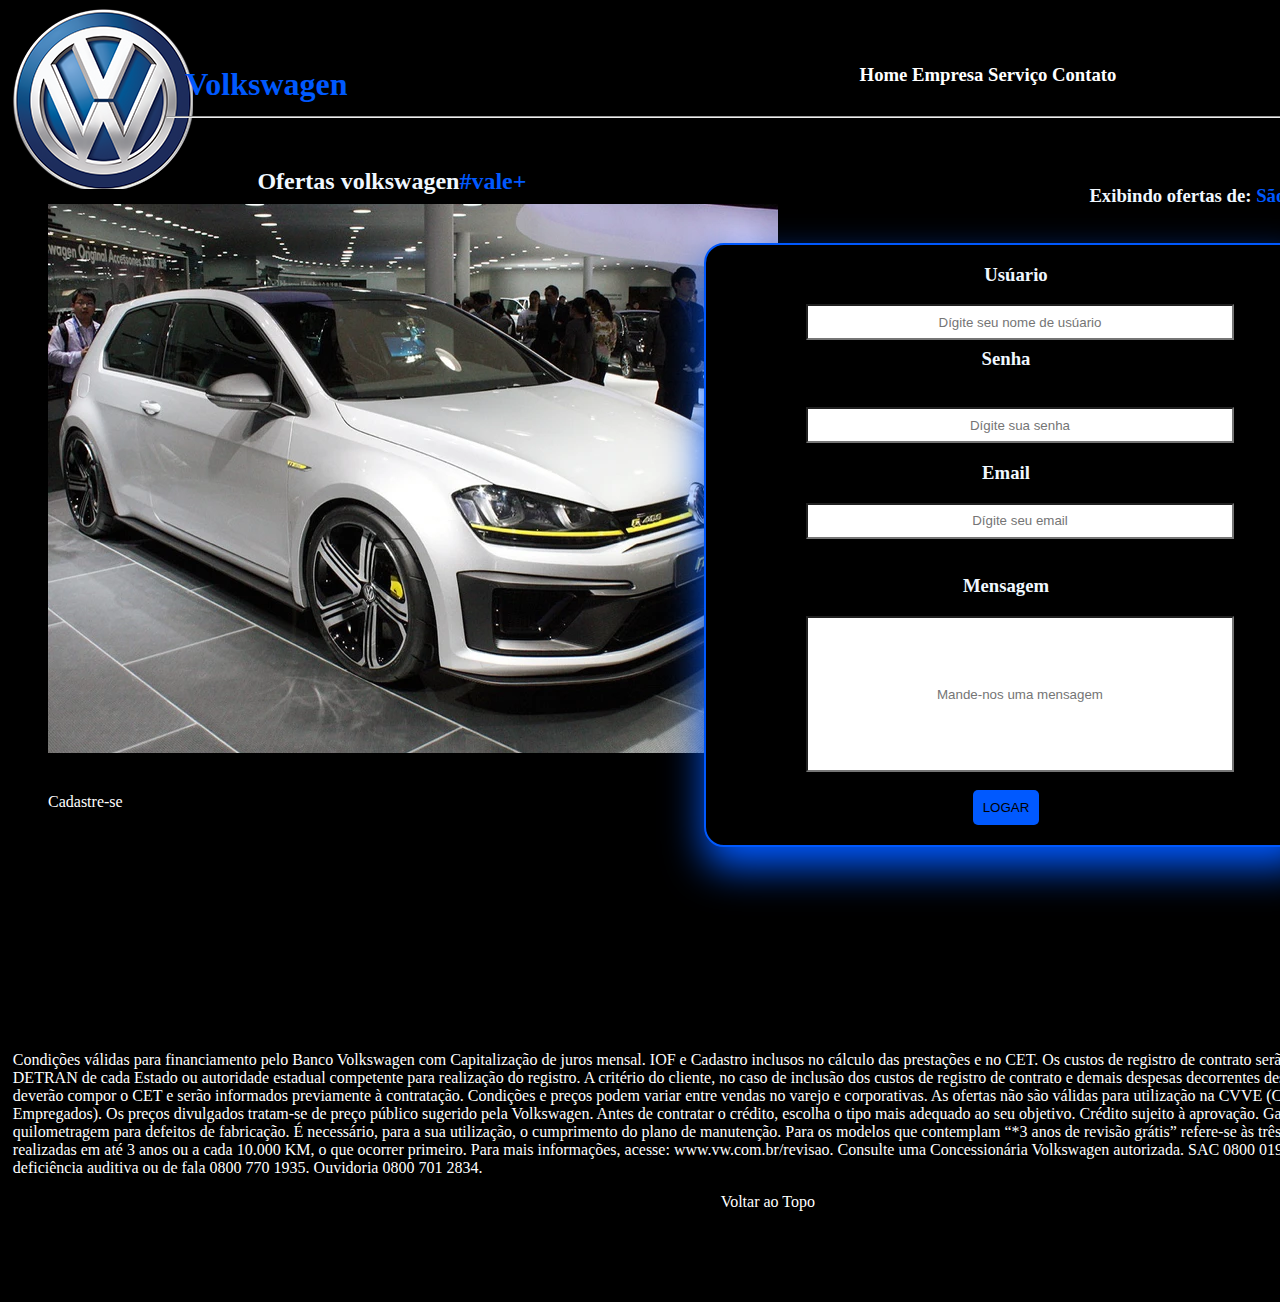
==== contato.html @ 5431efbd "contato" ====
<!DOCTYPE html>
<html lang="en">
<head>
    <meta charset="UTF-8">
    <meta http-equiv="X-UA-Compatible" content="IE=edge">
    <meta name="viewport" content="width=device-width, initial-scale=1.0">
    <title>volkswagen | golf</title>
    <link rel="stylesheet" href="css/contato.css">
    <link rel="icon" href="favicon.png" type="image/png">
    
    
    
</head>
<body>
    <div id="principal"></div>
    <header id="cabesario">
      
        
    </header>
    <main id="primeiro">
        <h1>Volkswagen</h1>
    </main>
    <main id="gu">
        <ul id="index" type="circle">
        <h3>
        <a href="index.html">Home</a>
        <a href="empresa.html">Empresa</a>
        <a href="servico.html">Serviço</a>
        <a href="contato.html">Contato</a>
        </h3>
        </ul>
    </main>
    <main id="odizio">
        <hr>
        <div id="gco">
        <h2>Ofertas volkswagen<span class="campos">#vale+</span></h2>
        </div>
        <div id="lugar">
            <h3>Exibindo ofertas de: <span class="ofertas"> São José dos Campos - SP</span></h3>
        </div>
    </main>
    <script>
        $(function(){
            $('#texto').cycle({
                fx:    'zoom', 
                sync:  false, 
                delay: -2000
            })
        })
    </script>
    <figure id="texto">
        <div id="ig">
            <img src="img/contato1.webp" alt="">
        </div>
        <nav id="login">
            <form method="post" action="#">
                
                <div id="usuario">
                <h3><label for="usuario">Usúario</label></h3>
                
                <input
                    type="text"
                    name="usuario"
                    id="usuario"
                    placeholder="Dígite seu nome de usúario"
                    required
                >
            </div>
            <br><br>
            <div id="senha">
                <h3><label for="senha">Senha</label></h3> 
            <br>
                <input 
                    for="password" name="senha"
                    placeholder="Dígite sua senha"
                    required
                    id="usuario"
                >
                </div>
                
                <div id="email">
                <h3><label for="email">Email</label></h3>
                
                <input
                    type="text"
                    name="email"
                    id="usuario"
                    placeholder="Dígite seu email"
                    required
                >
                </div>
                <br>    
                
                    <div id="mensagem">
                        <h3><label for="mensagem">Mensagem</label></h3>
                        
                        <input
                            type="text"
                            name="mensagem"
                            id="msg"
                            placeholder="Mande-nos uma mensagem"
                            required
                        >
                        </div>
                        <br>    
                        <div id="direita">
                            <button>Logar</button>
                            </div>
            </form>
        </nav>
            
       
    </main>
    <div id="cadastro">
        <span>
            Ainda não tem conta?
            <a href="contato.html">Cadastre-se</a>
        </span>
        </div>
    <footer id="gustavo">
        
        <p>Condições válidas para financiamento pelo Banco Volkswagen com Capitalização de juros mensal. IOF e Cadastro inclusos no cálculo das prestações e no CET. Os custos de registro de contrato serão aplicados de acordo com o DETRAN de cada Estado ou autoridade estadual competente para realização do registro. A critério do cliente, no caso de inclusão dos custos de registro de contrato e demais despesas decorrentes deste no financiamento, os valores deverão compor o CET e serão informados previamente à contratação. Condições e preços podem variar entre vendas no varejo e corporativas. As ofertas não são válidas para utilização na CVVE (Central de Vendas de Veículos a Empregados). Os preços divulgados tratam-se de preço público sugerido pela Volkswagen. Antes de contratar o crédito, escolha o tipo mais adequado ao seu objetivo. Crédito sujeito à aprovação. Garantia total de 3 anos, sem limite de quilometragem para defeitos de fabricação. É necessário, para a sua utilização, o cumprimento do plano de manutenção. Para os modelos que contemplam “*3 anos de revisão grátis” refere-se às três primeiras revisões a serem realizadas em até 3 anos ou a cada 10.000 KM, o que ocorrer primeiro. Para mais informações, acesse: www.vw.com.br/revisao. Consulte uma Concessionária Volkswagen autorizada. SAC 0800 019 5775. Acesso às pessoas com deficiência auditiva ou de fala 0800 770 1935. Ouvidoria 0800 701 2834.</p>
        <div id="volta">
        <a href="index.html">Voltar ao Topo</a>
        </div>
    </footer>
    
</body>
</html>
---- css/contato.css ----
body {
    /*background-image: url(../img/R.jfif);*/
    width: 950px;
    height: 1500;
    background-color: rgb(0, 0, 0);
 }
 
 
 #principal{
     
     width: 1560px;
     height: 180px;
     /*background-color: rgba(0, 0, 0, 0.281);*/
     position:relative;
     /*box-shadow: 1px 30px 60px rgb(0, 89, 255);*/
 }
 
 
 #cabesario {
     /*border: 5px solid rgb(0, 0, 0);*/
     width: 180px;
     height: 180px;
     top: 9px;
     left: 1%;
    position: absolute;
     background-image: url(../img/logo2.png);
     
 }
 
 #primeiro {
     /*border: 5px solid rgb(0, 0, 0);*/
     width: 200px;
     height: 40px;
     top: 5%;
     left:13%;
     position: absolute;
 }
 
 #primeiro h1 {
     text-align: center;
     color: rgb(0, 89, 255);
 }
 
 #gu {
     /*border: 5px solid rgb(0, 0, 0);*/
     width: 400px;
     height: 40px;
     top: 5%;
     left:60%;
     position: absolute;
 }
 
 #gu h3 {
     text-align: center;
     color: rgb(255, 255, 255);
 }
 
 #gu h2 a {
     color: rgb(255, 255, 255);
 }
 
 #odizio {
     /*border: 5px solid rgb(0, 0, 0);*/
     width: 1300px;
     height: 100px;
     top: 12%;
     left: 13%;
     position: absolute;
 }
 
 #odizio h2 {
     color: black;
 }
 
 #gco {
     /*border: 5px solid rgb(0, 0, 0);*/
     width: 400px;
     height: 60px;
     top: 40%;
     left: 7%;
     position: absolute;
 }
 
 .campos {
     color: rgb(0, 89, 255);
 }
 
 #em {
     height: 60px;
     width: 450px;
     left: 38%;
     top: 12%;
     position: absolute;
     
 }
 
 #em h1 {
     color: rgb(22, 50, 126);
 }
 
 #lugar {
     /*border: 5px solid rgb(0, 0, 0);*/
     width: 375px;
     height: 40px;
     top: 58%;
     left: 71%;
     position: absolute;
 }
 
 .ofertas {
     color: rgb(0, 89, 255);
 }
 
 #segundo {
     /*border: 5px solid rgb(0, 0, 0) ;*/
     width: 465px;
     height: 600px;
     margin-top: 20px;
     margin-left: 10px;
     color: black;
 }
 
 #banner {
     /*border: 5px solid rgb(0, 0, 0);*/
     height: 600px;
     width: 1000px;
     left: 33%;
     top: 29%;
     position: absolute;
     /*background-image: url(../img/1.jfif);
     box-shadow: 1px 40px 80px rgb(0, 0, 0);*/
 }
 
 #terceiro {
     /*border: 5px solid rgb(0, 0, 0);*/
     height: 60px;
     width: 450px;
     left: 38%;
     top: 17%;
     position: absolute;
     color: rgb(255, 255, 255);
     
 }
 
 #terceiro h1 {
     color: aliceblue;
 }
 
 #quarto {
     /*background-image: url(../img/xplogo41280.jpg);*/
     /*border: 5px solid rgb(0, 0, 0);*/
     height: 600px;
     width: 1507px;
     left: 1%;
     top: 115%;
     position: absolute;
     color: black;
 }
 
 a {
     color: aliceblue;
 }
 
 #quinto {
     /*border: 5px solid rgb(0, 0, 0);*/
     height: 222px;
     width: 360px;
     left: 6%;
     top: 20%;
     position: absolute;
     background-image: url(../img/polo2.webp);
     box-shadow: 1px 30px 60px rgb(0, 89, 255);
 }
 
 #polo {
     border: ;
     height: 100px;
     width: 360px;
     left: 6%;
     top: 60%;
     position: absolute;
     /*box-shadow: 1px 40px 80px rgb(255, 255, 255);*/
     /*background-color: rgba(0, 0, 0, 0);*/
     color: black;
 }
 
 #sexto {
     /*border: 5px solid rgb(0, 0, 0);*/
     height: 222px;
     width: 360px;
     left: 36%;
     top: 20%;
     position: absolute;
     background-image: url(../img/jeta5.jpg@!thumbnail);
     /*background-color: brown;*/
     box-shadow: 1px 30px 60px rgb(0, 89, 255);
 }
 
 #jetta {
     border: ;
     height: 100px;
     width: 360px;
     left: 36%;
     top: 60%;
     position: absolute;
     /*box-shadow: 1px 40px 80px rgb(0, 0, 0);*/
     background-color: rgba(0, 0, 0, 0);
     color: black;
 }
 
 #cor {
     /*border: 5px solid rgb(0, 0, 0);*/
     height: 222px;
     width: 360px;
     left: 66%;
     top: 20%;
     position: absolute;
     background-image: url(../img/golf.jpg);
     box-shadow: 1px 30px 60px rgb(0, 89, 255);
 }
 
 #golf {
      border: ;
     height: 100px;
     width: 360px;
     left: 66%;
     top: 60%;
     position: absolute;
     /*box-shadow: 1px 40px 80px rgb(0, 0, 0);*/
     /*background-color: rgba(0, 0, 0, 0);*/
     color: black;
 }
 
 #gustavo {
     /*border: 5px solid rgb(0, 0, 0);*/
     height: 267px;
     width: 1510px;
     left: 1%;
     top: 115%;
     position: absolute;
     color: black;
 }
 
 #menu h1 {
     color: rgb(0, 89, 255);
     text-align: center;
 
 }
 
 #terceiro h1 {
     color: rgb(0, 0, 0);
     text-align: center;
 
 }
 
 #polo h1 {
     color: rgb(255, 255, 255);
     text-align: center;
 
 }
 
 #jetta h1 {
     color: rgb(255, 255, 255);
     text-align: center;
 
 }
 
 #golf h1 {
     color: rgb(255, 255, 255);
     text-align: center;
 
 }
 
 
 
 #contas {
     color: rgb(255, 255, 255);
     text-align: center;
 }   
 
 a {
     text-decoration:none;
     color: rgb(255, 255, 255);
 }
 #volta {
    
     text-align: center;
 }
 
 #menu {
     text-align: center;
     color: aliceblue;
 }
 
 #logo {
     width: 100px;
     height: 100px;
     border: 4px solid black;
     background-image: url(../img/logo.png);
 }
 
 header img {
     width: 150px;
     height: 100px;
 }
 
 p {
     color: rgb(255, 255, 255);
 }
 
 li {
     color: rgb(255, 255, 255);
 
 }
 h1 {
     color: rgb(255, 255, 255);
 }
 
 hr {
     color: aqua;
 }
 
 #lugar h3 {
     color: aliceblue;
 }
 
 #gco h2 {
     color: aliceblue;
 }
 
 #terceiro h1 {
     color: aliceblue;
 }
 #login {
    border: 2px solid  rgb(0, 89, 255);
    border-radius: 20px;
    width: 600px;
    height: 600px;
    top: 27%;
    position: absolute;
    left: 55%;
    background-color: rgb(0, 0, 0);
    box-shadow: 1px 20px 40px  rgb(0, 89, 255);
}

label {
    color: aliceblue;
}

form  {
    width: 400px;
    margin: 10px auto;
}

#direita {
    text-align: center;
}

button {
    background-color: rgb(0, 89, 255);
    color: black;
    text-transform: uppercase;
    border-radius: 5px;
    border: none;
    padding: 10px;
}

#usuario {
    width: 420px;
    height: 30px;
    text-align: center;
    background-position: center;
}

#senha {
    text-align: center;
}

#email {
    text-align: center;
}

#mensagem {
    text-align: center;
}

#msg {
    width: 420px;
    height: 150px;
    text-align: center;
    background-position: center
}

img {
    width: 730px;
    height: 549px;
    top: 30%;
}

#cadastro {
    width: 80px;
    height: 50px;
    left: 50%;
}
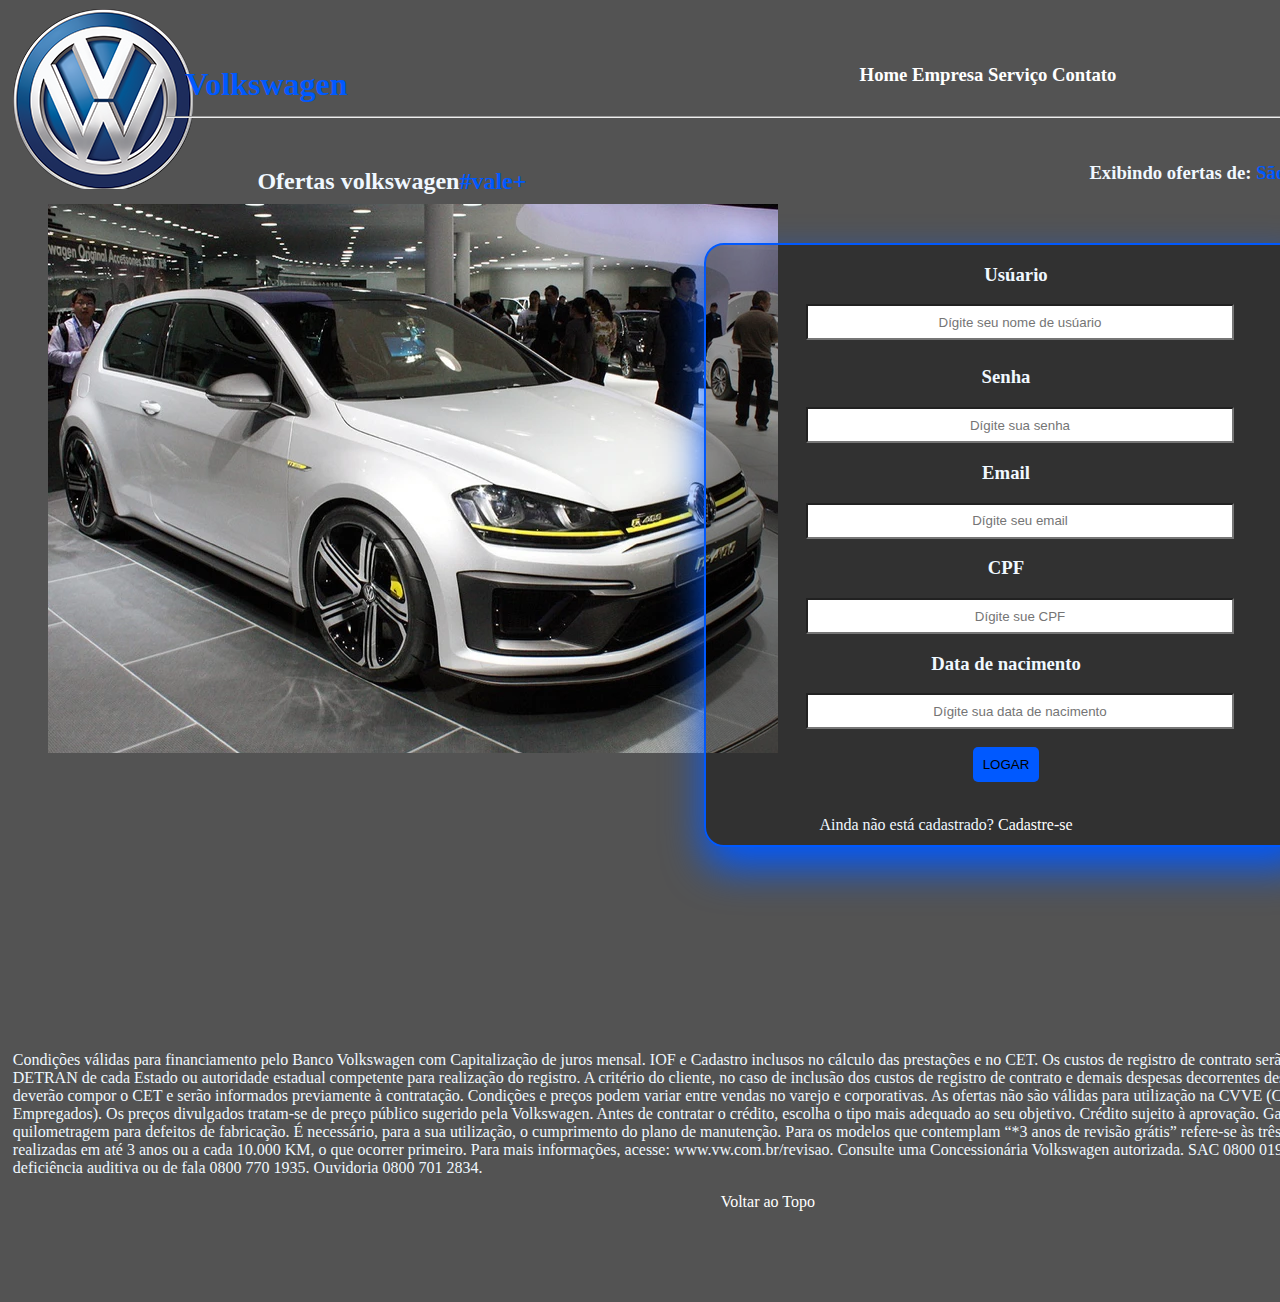
==== commit 1554d1c0: "fundo" ====
--- a/contato.html
+++ b/contato.html
@@ -66,10 +66,10 @@
                     required
                 >
             </div>
-            <br><br>
+            <br> <br> <br>
             <div id="senha">
                 <h3><label for="senha">Senha</label></h3> 
-            <br>
+            
                 <input 
                     for="password" name="senha"
                     placeholder="Dígite sua senha"
@@ -89,34 +89,43 @@
                     required
                 >
                 </div>
-                <br>    
-                
-                    <div id="mensagem">
-                        <h3><label for="mensagem">Mensagem</label></h3>
-                        
-                        <input
-                            type="text"
-                            name="mensagem"
-                            id="msg"
-                            placeholder="Mande-nos uma mensagem"
-                            required
-                        >
-                        </div>
-                        <br>    
+                  
+                <div id="cpf">
+                <h3><label for="cpf">CPF</label></h3>
+                    <input 
+                        type="text"
+                        name="cpf"
+                        id="usuario"
+                        placeholder="Dígite sue CPF"
+                    >
+
+                 <div id="idade">
+               <label for="idade"><h3>Data de nacimento</h3></label>
+               <input 
+                       type="text"
+                       name="idade"
+                       id="usuario"
+                       placeholder="Dígite sua data de nacimento"
+                >
+                  </div>
+
+                  <br> 
                         <div id="direita">
                             <button>Logar</button>
                             </div>
+                            <br>
+                            <div id="cadastro">
+                                <span>
+                                 <p>   Ainda não está cadastrado?
+                                    <a href="cadastro.html">Cadastre-se</a></p>
+                                </span>
+                                </div>    
             </form>
         </nav>
             
        
     </main>
-    <div id="cadastro">
-        <span>
-            Ainda não tem conta?
-            <a href="contato.html">Cadastre-se</a>
-        </span>
-        </div>
+    
     <footer id="gustavo">
         
         <p>Condições válidas para financiamento pelo Banco Volkswagen com Capitalização de juros mensal. IOF e Cadastro inclusos no cálculo das prestações e no CET. Os custos de registro de contrato serão aplicados de acordo com o DETRAN de cada Estado ou autoridade estadual competente para realização do registro. A critério do cliente, no caso de inclusão dos custos de registro de contrato e demais despesas decorrentes deste no financiamento, os valores deverão compor o CET e serão informados previamente à contratação. Condições e preços podem variar entre vendas no varejo e corporativas. As ofertas não são válidas para utilização na CVVE (Central de Vendas de Veículos a Empregados). Os preços divulgados tratam-se de preço público sugerido pela Volkswagen. Antes de contratar o crédito, escolha o tipo mais adequado ao seu objetivo. Crédito sujeito à aprovação. Garantia total de 3 anos, sem limite de quilometragem para defeitos de fabricação. É necessário, para a sua utilização, o cumprimento do plano de manutenção. Para os modelos que contemplam “*3 anos de revisão grátis” refere-se às três primeiras revisões a serem realizadas em até 3 anos ou a cada 10.000 KM, o que ocorrer primeiro. Para mais informações, acesse: www.vw.com.br/revisao. Consulte uma Concessionária Volkswagen autorizada. SAC 0800 019 5775. Acesso às pessoas com deficiência auditiva ou de fala 0800 770 1935. Ouvidoria 0800 701 2834.</p>
--- a/css/contato.css
+++ b/css/contato.css
@@ -2,9 +2,9 @@
     /*background-image: url(../img/R.jfif);*/
     width: 950px;
     height: 1500;
-    background-color: rgb(0, 0, 0);
- }
- 
+    background-color: rgb(83, 83, 83);
+ }
+
  
  #principal{
      
@@ -15,7 +15,7 @@
      /*box-shadow: 1px 30px 60px rgb(0, 89, 255);*/
  }
  
- 
+
  #cabesario {
      /*border: 5px solid rgb(0, 0, 0);*/
      width: 180px;
@@ -26,6 +26,8 @@
      background-image: url(../img/logo2.png);
      
  }
+
+
  
  #primeiro {
      /*border: 5px solid rgb(0, 0, 0);*/
@@ -102,7 +104,7 @@
      /*border: 5px solid rgb(0, 0, 0);*/
      width: 375px;
      height: 40px;
-     top: 58%;
+     top: 35%;
      left: 71%;
      position: absolute;
  }
@@ -173,10 +175,9 @@
  }
  
  #polo {
-     border: ;
-     height: 100px;
-     width: 360px;
-     left: 6%;
+    height:100px;
+    width: 360px;
+    left: 6%;
      top: 60%;
      position: absolute;
      /*box-shadow: 1px 40px 80px rgb(255, 255, 255);*/
@@ -197,7 +198,7 @@
  }
  
  #jetta {
-     border: ;
+     
      height: 100px;
      width: 360px;
      left: 36%;
@@ -220,8 +221,7 @@
  }
  
  #golf {
-      border: ;
-     height: 100px;
+    height:100px;
      width: 360px;
      left: 66%;
      top: 60%;
@@ -339,8 +339,14 @@
     top: 27%;
     position: absolute;
     left: 55%;
-    background-color: rgb(0, 0, 0);
+    background-color: rgba(0, 0, 0, 0.404);
     box-shadow: 1px 20px 40px  rgb(0, 89, 255);
+}
+
+#login:hover {
+    transform: scale(1.1);
+    transform: all 0.2s;
+    cursor: pointer;
 }
 
 label {
@@ -398,7 +404,17 @@
 }
 
 #cadastro {
-    width: 80px;
-    height: 50px;
-    left: 50%;
+    /*border: 3px solid aliceblue;*/
+    width: 280px;
+    height: 40px;
+    left: 30%;
+    top: 25%;
+}
+
+#cpf {
+    text-align: center;
+}
+
+p {
+    color: aliceblue;
 }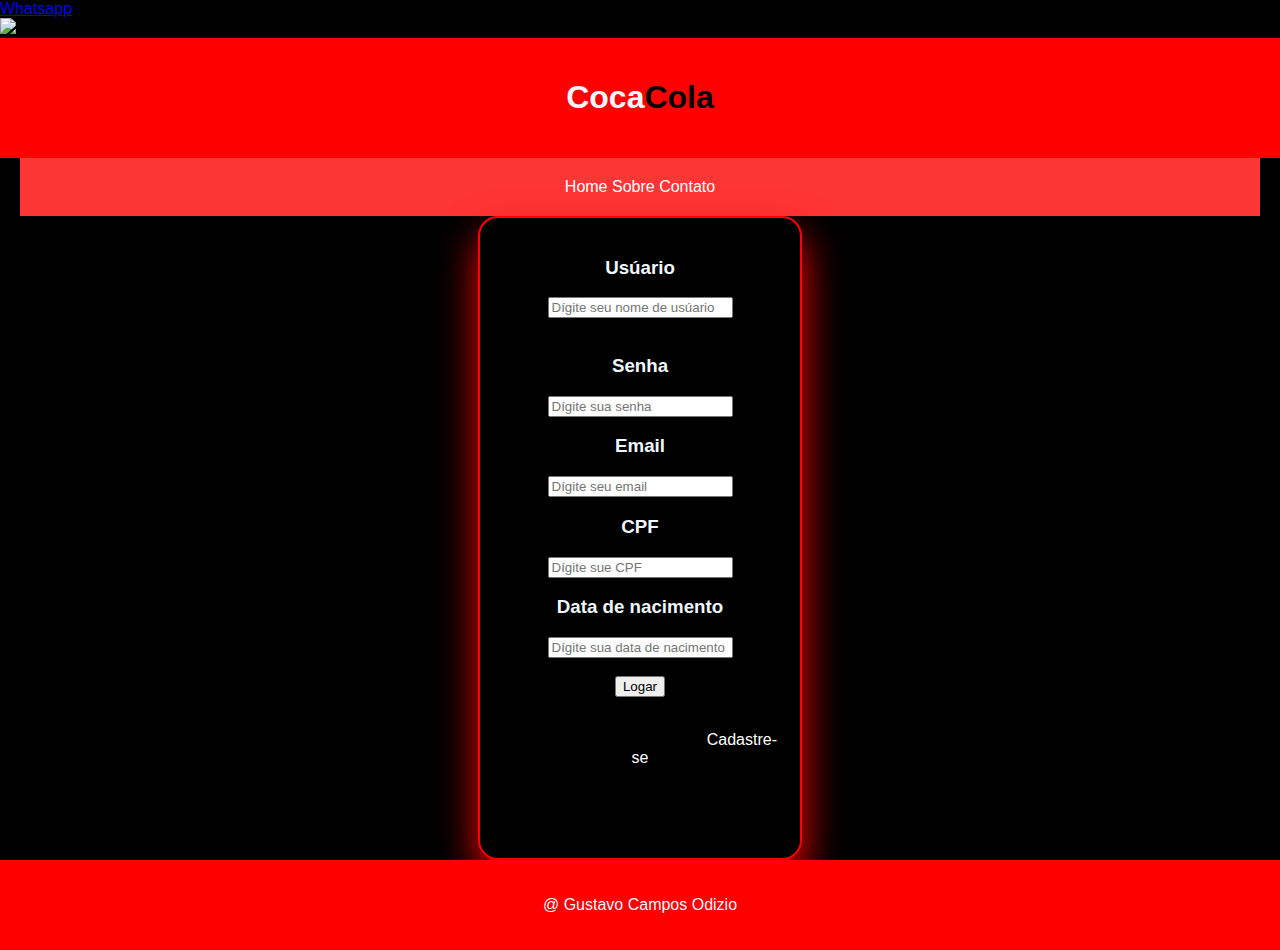
==== commit e367f0cf: "contato" ====
--- a/contato.html
+++ b/contato.html
@@ -1,58 +1,27 @@
 <!DOCTYPE html>
-<html lang="en">
+<html lang="pt-br">
 <head>
     <meta charset="UTF-8">
     <meta http-equiv="X-UA-Compatible" content="IE=edge">
     <meta name="viewport" content="width=device-width, initial-scale=1.0">
-    <title>volkswagen | golf</title>
-    <link rel="stylesheet" href="css/contato.css">
-    <link rel="icon" href="favicon.png" type="image/png">
-    
-    
-    
+    <title>CocaCola</title>
+    <link rel="stylesheet" href="css/estilo.css">
+    <link rel="stylesheet" href="https://cdn.positus.global/production/resources/robbu/whatsapp-button/whatsapp-button.css">
+<a id="robbu-whatsapp-button" class="left" target="_blank" href="https://api.whatsapp.com/send?phone=5511933393232&text=Bem%20Vindo">
+  <div class="rwb-tooltip">Whatsapp</div>
+  <img src="https://cdn.positus.global/production/resources/robbu/whatsapp-button/whatsapp-icon.svg">
+</a>
 </head>
 <body>
-    <div id="principal"></div>
-    <header id="cabesario">
-      
-        
+    <header>
+        <h1>Coca<span id="cola">Cola</span></h1>
     </header>
-    <main id="primeiro">
-        <h1>Volkswagen</h1>
-    </main>
-    <main id="gu">
-        <ul id="index" type="circle">
-        <h3>
+    <Nav>
         <a href="index.html">Home</a>
-        <a href="empresa.html">Empresa</a>
-        <a href="servico.html">Serviço</a>
+        <a href="sobre.html">Sobre</a>
         <a href="contato.html">Contato</a>
-        </h3>
-        </ul>
-    </main>
-    <main id="odizio">
-        <hr>
-        <div id="gco">
-        <h2>Ofertas volkswagen<span class="campos">#vale+</span></h2>
-        </div>
-        <div id="lugar">
-            <h3>Exibindo ofertas de: <span class="ofertas"> São José dos Campos - SP</span></h3>
-        </div>
-    </main>
-    <script>
-        $(function(){
-            $('#texto').cycle({
-                fx:    'zoom', 
-                sync:  false, 
-                delay: -2000
-            })
-        })
-    </script>
-    <figure id="texto">
-        <div id="ig">
-            <img src="img/contato1.webp" alt="">
-        </div>
-        <nav id="login">
+    </Nav>
+    <nav id="login">
             <form method="post" action="#">
                 
                 <div id="usuario">
@@ -66,7 +35,7 @@
                     required
                 >
             </div>
-            <br> <br> <br>
+            <br> 
             <div id="senha">
                 <h3><label for="senha">Senha</label></h3> 
             
@@ -122,17 +91,9 @@
                                 </div>    
             </form>
         </nav>
-            
-       
-    </main>
-    
-    <footer id="gustavo">
-        
-        <p>Condições válidas para financiamento pelo Banco Volkswagen com Capitalização de juros mensal. IOF e Cadastro inclusos no cálculo das prestações e no CET. Os custos de registro de contrato serão aplicados de acordo com o DETRAN de cada Estado ou autoridade estadual competente para realização do registro. A critério do cliente, no caso de inclusão dos custos de registro de contrato e demais despesas decorrentes deste no financiamento, os valores deverão compor o CET e serão informados previamente à contratação. Condições e preços podem variar entre vendas no varejo e corporativas. As ofertas não são válidas para utilização na CVVE (Central de Vendas de Veículos a Empregados). Os preços divulgados tratam-se de preço público sugerido pela Volkswagen. Antes de contratar o crédito, escolha o tipo mais adequado ao seu objetivo. Crédito sujeito à aprovação. Garantia total de 3 anos, sem limite de quilometragem para defeitos de fabricação. É necessário, para a sua utilização, o cumprimento do plano de manutenção. Para os modelos que contemplam “*3 anos de revisão grátis” refere-se às três primeiras revisões a serem realizadas em até 3 anos ou a cada 10.000 KM, o que ocorrer primeiro. Para mais informações, acesse: www.vw.com.br/revisao. Consulte uma Concessionária Volkswagen autorizada. SAC 0800 019 5775. Acesso às pessoas com deficiência auditiva ou de fala 0800 770 1935. Ouvidoria 0800 701 2834.</p>
-        <div id="volta">
-        <a href="index.html">Voltar ao Topo</a>
-        </div>
+    <footer>
+        <p>@ Gustavo Campos Odizio</p>
     </footer>
-    
+
 </body>
 </html>--- a/css/estilo.css
+++ b/css/estilo.css
@@ -0,0 +1,110 @@
+body {
+    font-family: Arial, Helvetica, sans-serif;
+    margin: 0;
+    padding: 0;
+    box-sizing: border-box;
+    background-color: black;
+}
+
+header {
+ 
+    
+    margin: 0 auto;
+    padding: 20px;
+    background-color: red;
+    color: white;
+    text-align: center;
+}
+
+nav {
+    text-align: center;
+    max-width: 1200px;
+    margin: 0 auto;
+    padding: 20px;
+    background-color: rgb(252, 53, 53);
+    
+}
+
+nav a {
+    color: white;
+    text-decoration: dashed;
+    
+}
+
+footer {
+    
+    text-align: center;
+    margin: 0 auto;
+    padding: 20px;
+    background-color: red;
+    color: aliceblue;
+}
+
+main {
+    
+    margin: 0 auto;
+    padding: 20px;
+}
+
+#seção1 {
+    
+    text-align: center;
+    color: white;
+    
+}
+
+h1 {
+    color: aliceblue;
+    
+}
+
+h3 {
+    color: aliceblue;
+    text-align: center;
+}
+
+h2 {
+    color: white;
+    text-align: center;
+}
+
+#cor {
+    color: red;
+}
+
+
+#fazer {
+    width: 150px;
+    height: 30px;
+    background-color: red;
+    border: 2px solid black;
+    color: white;
+}
+
+#cola {
+    color: black;
+}
+
+#grande {
+    color: yellow;
+    text-align: center;
+}
+
+#login {
+    border: 2px solid  rgb(255, 0, 0);
+    border-radius: 20px;
+    width: 280px;
+    height: 600px;
+    background-color: rgba(0, 0, 0, 0.404);
+    box-shadow: 1px 20px 40px  rgb(255, 0, 0);
+}
+
+@media screen and (max-width: 600px){
+    body {
+        font-size: 14px;
+    }
+
+    #seção1 {
+        text-align: center;
+    }
+}